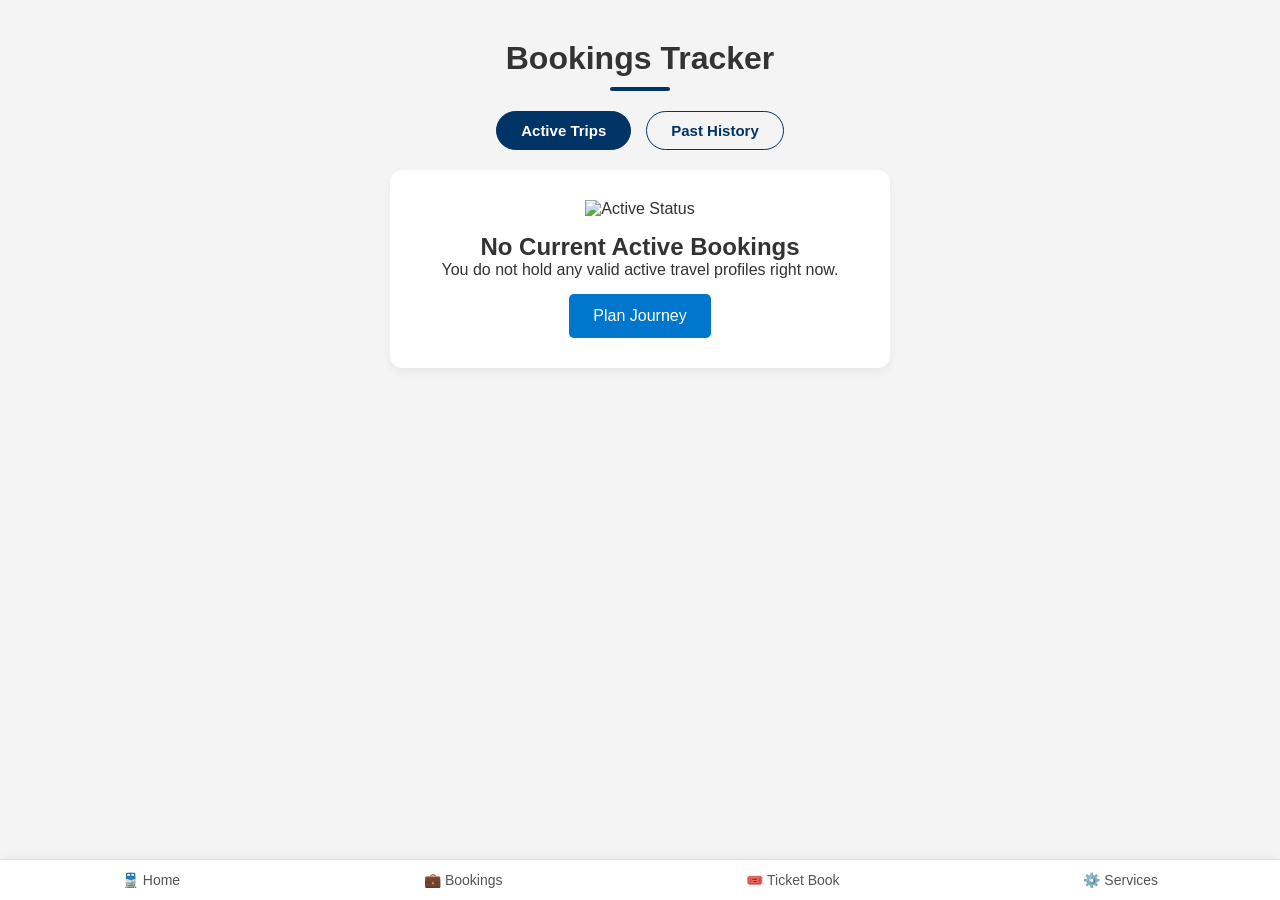
==== bookings.html @ 03254c30 "Initial commit of Rapid Rail project" ====
<!DOCTYPE html>
<html lang="en">
<head>
    <meta charset="UTF-8">
    <meta name="viewport" content="width=device-width, initial-scale=1.0">
    <title>My Bookings Ledger</title>
    <link rel="stylesheet" href="css/style.css">
</head>
<body>
    <div class="dashboard-container" style="text-align: center;">
        <h1 style="text-align: center; margin-top:20px;">Bookings Tracker</h1>
        <div class="underline"></div>
        
        <div class="tabs">
            <button class="tab-btn active-tab" id="activeBtn" onclick="switchBookingTab('active')">Active Trips</button>
            <button class="tab-btn inactive-tab" id="completedBtn" onclick="switchBookingTab('completed')">Past History</button>
        </div>

        <div class="booking-content" id="activeContent">
            <img src="https://freepik.com" alt="Active Status">
            <h2>No Current Active Bookings</h2>
            <p>You do not hold any valid active travel profiles right now.</p>
            <a href="ticket.html" class="btn" style="margin-top: 15px;">Plan Journey</a>
        </div>

        <div class="booking-content hidden" id="completedContent">
            <img src="https://freepik.com" alt="Completed Status">
            <h2>No Historical Records Found</h2>
            <p>Your cleared archival travel logs are currently vacant.</p>
        </div>
    </div>

    <div class="bottom-nav">
        <button onclick="window.location.href='home.html'">🚆 Home</button>
        <button onclick="window.location.href='bookings.html'">💼 Bookings</button>
        <button onclick="window.location.href='ticket.html'">🎟️ Ticket Book</button>
        <button onclick="window.location.href='services.html'">⚙️ Services</button>
    </div>

    <script src="js/main.js"></script>
</body>
</html>
---- css/style.css ----
/* --- Core Reset & Foundations --- */
* {
    margin: 0;
    padding: 0;
    box-sizing: border-box;
    font-family: 'Segoe UI', Arial, sans-serif;
}
body {
    background-color: #f4f4f4;
    color: #333;
    padding-bottom: 70px; /* Reserves clear layout space above fixed bottom bar */
}

/* --- Common Global Elements --- */
.navbar {
    display: flex;
    justify-content: space-between;
    align-items: center;
    padding: 1rem 2rem;
    background-color: #1c2936;
    color: white;
}
.logo {
    font-size: 1.5rem;
    font-weight: bold;
}
.btn {
    background-color: #0077cc;
    color: white;
    padding: 0.8rem 1.5rem;
    text-decoration: none;
    border-radius: 5px;
    display: inline-block;
    transition: background 0.3s;
    border: none;
    cursor: pointer;
}
.btn:hover {
    background-color: #005fa3;
}

/* --- Sticky Global Navigation Bar --- */
.bottom-nav {
    display: flex;
    justify-content: space-around;
    align-items: center;
    background-color: #ffffff;
    border-top: 1px solid #ddd;
    padding: 12px 0;
    position: fixed;
    bottom: 0;
    width: 100%;
    z-index: 1000;
    box-shadow: 0 -2px 10px rgba(0,0,0,0.05);
}
.bottom-nav button {
    background: none;
    border: none;
    font-size: 14px;
    font-weight: 500;
    color: #555;
    cursor: pointer;
    display: flex;
    flex-direction: column;
    align-items: center;
    gap: 4px;
}
.bottom-nav button:hover {
    color: #005bbb;
}

/* --- App View 1: Main Landing Hero --- */
.hero {
    background: linear-gradient(rgba(28,41,54,0.6), rgba(28,41,54,0.6)), url('https://unsplash.com') no-repeat center center/cover;
    min-height: 80vh;
    display: flex;
    align-items: center;
    justify-content: space-around;
    flex-wrap: wrap;
    text-align: center;
    padding: 2rem;
    color: white;
}
.hero-content { max-width: 600px; }
.hero-content h1 { font-size: 2.5rem; color: #fff; margin-bottom: 10px; }
.hero-content p { font-size: 1.2rem; margin: 1rem 0; }
.train-animation {
    width: 100px;
    height: 100px;
    background: url('https://flaticon.com') no-repeat center/contain;
    animation: moveTrain 8s linear infinite;
}
@keyframes moveTrain {
    0% { transform: translateX(-50px) rotateY(180deg); }
    100% { transform: translateX(80vw) rotateY(180deg); }
}

/* --- App View 2: Authentication Core --- */
.login-bg { background-color: #e0f2f1; display: flex; align-items: center; min-height: 100vh; }
.login-container {
    max-width: 360px;
    width: 90%;
    margin: auto;
    background: #ffffff;
    padding: 2.5rem 2rem;
    box-shadow: 0 4px 15px rgba(0,0,0,0.1);
    border-radius: 10px;
}
.login-container h2 { margin-bottom: 1.5rem; color: #1c2936; text-align: center; }
.login-container input {
    width: 100%;
    padding: 0.75rem;
    margin-bottom: 1.25rem;
    border: 1px solid #ccc;
    border-radius: 6px;
    font-size: 15px;
}
.login-container button { width: 100%; padding: 0.8rem; background: #005bbb; color: #fff; border: none; border-radius: 6px; font-weight: bold; cursor: pointer; }
.login-container .form-footer { margin-top: 1rem; text-align: center; font-size: 14px; }

/* --- App View 3: Dashboard Hub --- */
.dashboard-container { padding: 20px; max-width: 800px; margin: auto; }
.top-header-bar { display: flex; justify-content: space-between; align-items: center; margin-bottom: 20px; }
.clock { font-size: 1.1rem; font-weight: bold; background: #1c2936; color: white; padding: 6px 12px; border-radius: 20px; }
.banner { text-align: center; padding: 30px 20px; background: linear-gradient(135deg, #b6dbfa, #e3f2fd); border-radius: 12px; margin-bottom: 20px; }
.banner h2 { color: #003366; margin-bottom: 8px; }
.booking-info { text-align: center; padding: 20px; background-color: #fff; border-radius: 12px; box-shadow: 0 2px 8px rgba(0,0,0,0.05); }

/* --- App View 4: Services Panel --- */
.services-container { background: white; padding: 25px; border-radius: 12px; max-width: 700px; margin: 20px auto; box-shadow: 0 4px 12px rgba(0,0,0,0.05); }
.services-header { margin-bottom: 20px; text-align: center; }
.services-grid { display: grid; grid-template-columns: repeat(3, 1fr); gap: 20px; }
.service-item { display: flex; flex-direction: column; align-items: center; background: #f8f9fa; padding: 15px; border-radius: 8px; border: 1px solid #eee; }
.service-icon { width: 50px; height: 50px; background: #0077cc; border-radius: 50%; display: flex; align-items: center; justify-content: center; color: white; font-size: 22px; margin-bottom: 10px; }
.service-item button { background: none; border: none; font-size: 14px; font-weight: 600; color: #333; cursor: pointer; }
@media (max-width: 500px) { .services-grid { grid-template-columns: repeat(2, 1fr); } }

/* --- App View 5: Bookings Tab Tracker --- */
.underline { height: 4px; background-color: #003366; margin: 10px auto 20px; width: 60px; border-radius: 2px; }
.tabs { display: flex; justify-content: center; gap: 15px; margin-bottom: 20px; }
.tab-btn { padding: 10px 24px; border: 1px solid #003366; border-radius: 30px; font-size: 15px; font-weight: bold; cursor: pointer; }
.active-tab { background-color: #003366; color: white; }
.inactive-tab { background-color: transparent; color: #003366; }
.booking-content { background: white; max-width: 500px; margin: auto; padding: 30px; border-radius: 12px; box-shadow: 0 4px 10px rgba(0,0,0,0.05); }
.booking-content img { width: 120px; margin-bottom: 15px; }
.hidden { display: none !important; }

/* --- App View 6: Interactive Route & Fare Planner --- */
.planner-card { background: white; max-width: 600px; margin: 20px auto; padding: 30px; border-radius: 12px; box-shadow: 0 4px 15px rgba(0,0,0,0.05); }
.form-group { margin-bottom: 20px; text-align: left; }
.form-group label { display: block; margin-bottom: 8px; font-weight: bold; }
.form-control { width: 100%; padding: 12px; border: 1px solid #ccc; border-radius: 6px; font-size: 16px; }
.station-list { display: flex; flex-wrap: wrap; gap: 8px; margin-top: 10px; }
.station-pill { padding: 8px 14px; background-color: #eee; border: none; border-radius: 20px; cursor: pointer; font-size: 14px; }
.station-pill.selected { background-color: #0a8643; color: white; }
.class-selector { display: flex; gap: 20px; margin: 15px 0; }
.result-box { margin-top: 25px; padding: 20px; background: #eef9f2; border-left: 5px solid #0a8643; border-radius: 4px; text-align: left; }
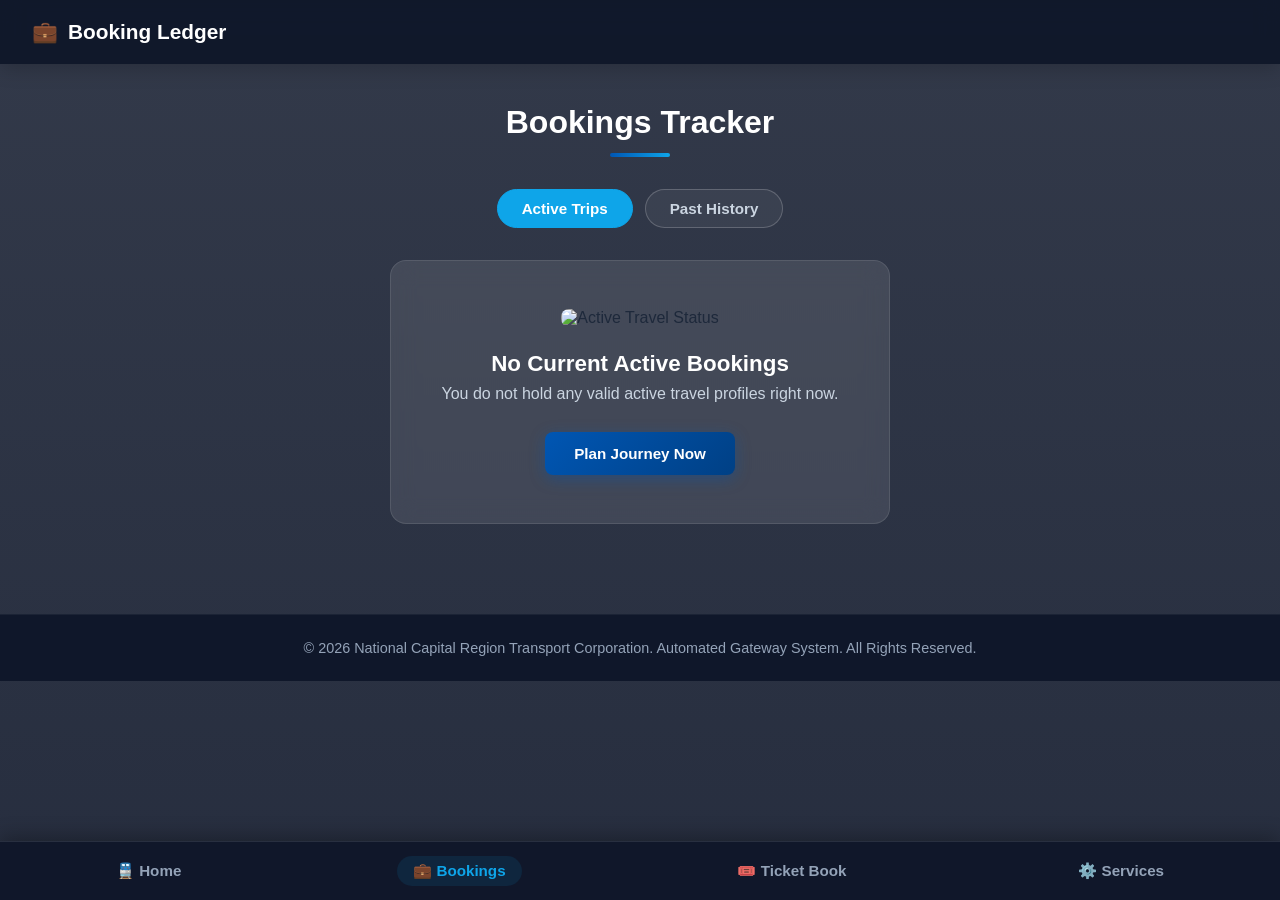
==== commit aca3e769: "UPDATEDDD" ====
--- a/bookings.html
+++ b/bookings.html
@@ -3,12 +3,20 @@
 <head>
     <meta charset="UTF-8">
     <meta name="viewport" content="width=device-width, initial-scale=1.0">
-    <title>My Bookings Ledger</title>
+    <title>My Bookings Ledger - Namo Bharat</title>
     <link rel="stylesheet" href="css/style.css">
+    <style>
+        /* Embed script parameters directly to read live local storage ticket objects */
+        .sync-ticket-card { background: white !important; color: #0f172a !important; font-family: monospace; border-radius: 12px; border: 2px dashed #cbd5e1; max-width: 420px; margin: 15px auto; padding: 20px; box-shadow: 0 4px 15px rgba(0,0,0,0.2); text-align: left; }
+    </style>
 </head>
-<body>
+<body class="dashboard-bg">
+    <header class="navbar">
+        <div class="logo"><span>💼</span> Booking Ledger</div>
+    </header>
+
     <div class="dashboard-container" style="text-align: center;">
-        <h1 style="text-align: center; margin-top:20px;">Bookings Tracker</h1>
+        <h1 style="text-align: center; margin-top:20px; font-weight: 800; color: white;">Bookings Tracker</h1>
         <div class="underline"></div>
         
         <div class="tabs">
@@ -16,27 +24,65 @@
             <button class="tab-btn inactive-tab" id="completedBtn" onclick="switchBookingTab('completed')">Past History</button>
         </div>
 
+        <!-- Active Trips Tab Container Component -->
         <div class="booking-content" id="activeContent">
-            <img src="https://freepik.com" alt="Active Status">
-            <h2>No Current Active Bookings</h2>
-            <p>You do not hold any valid active travel profiles right now.</p>
-            <a href="ticket.html" class="btn" style="margin-top: 15px;">Plan Journey</a>
+            <!-- Dynamic Injection Slot targeting purchases from local storage scripts -->
+            <div id="dynamicTicketInjectionZone" class="hidden"></div>
+
+            <div id="emptyActiveStatePlaceholder">
+                <img src="https://unsplash.com" alt="Active Travel Status">
+                <h2>No Current Active Bookings</h2>
+                <p>You do not hold any valid active travel profiles right now.</p>
+                <a href="ticket.html" class="btn btn-primary" style="margin-top: 5px;">Plan Journey Now</a>
+            </div>
         </div>
 
+        <!-- Past History Tab Container Component -->
         <div class="booking-content hidden" id="completedContent">
-            <img src="https://freepik.com" alt="Completed Status">
+            <img src="https://unsplash.com" alt="Historical Archival Status">
             <h2>No Historical Records Found</h2>
             <p>Your cleared archival travel logs are currently vacant.</p>
         </div>
     </div>
 
+    <footer class="site-footer">
+        <p>© 2026 National Capital Region Transport Corporation. Automated Gateway System. All Rights Reserved.</p>
+    </footer>
+
     <div class="bottom-nav">
         <button onclick="window.location.href='home.html'">🚆 Home</button>
-        <button onclick="window.location.href='bookings.html'">💼 Bookings</button>
+        <button class="nav-active" onclick="window.location.href='bookings.html'">💼 Bookings</button>
         <button onclick="window.location.href='ticket.html'">🎟️ Ticket Book</button>
         <button onclick="window.location.href='services.html'">⚙️ Services</button>
     </div>
 
     <script src="js/main.js"></script>
+    <script>
+        // Execution synchronization reading purchases dynamically upon view mount initialization
+        document.addEventListener('DOMContentLoaded', () => {
+            const bookedDataString = localStorage.getItem('activeBookingProfile');
+            if (bookedDataString) {
+                const data = JSON.parse(bookedDataString);
+                const container = document.getElementById('dynamicTicketInjectionZone');
+                const placeholder = document.getElementById('emptyActiveStatePlaceholder');
+                
+                if (container && placeholder) {
+                    placeholder.classList.add('hidden');
+                    container.innerHTML = `
+                        <div class="sync-ticket-card">
+                            <div style="text-align:center; font-weight:bold; color:#0056b3; margin-bottom:10px; border-bottom:1px solid #eee; padding-bottom:5px;">ACTIVE CORRIDOR PASS</div>
+                            <p style="margin:4px 0;"><strong>PNR:</strong> ${data.pnr}</p>
+                            <p style="margin:4px 0;"><strong>FROM:</strong> ${data.origin}</p>
+                            <p style="margin:4px 0;"><strong>TO:</strong> ${data.destination}</p>
+                            <p style="margin:4px 0;"><strong>CLASS:</strong> ${data.travelClass}</p>
+                            <p style="margin:4px 0;"><strong>FARE:</strong> ₹${data.fare}</p>
+                            <div style="margin-top:10px; font-size:0.75rem; text-align:center; color:#16a34a; font-weight:bold;">● VALID SECURE TRAVEL TOKEN PROFILE ACTIVE</div>
+                        </div>
+                    `;
+                    container.classList.remove('hidden');
+                }
+            }
+        });
+    </script>
 </body>
 </html>
--- a/css/style.css
+++ b/css/style.css
@@ -1,157 +1,274 @@
-/* --- Core Reset & Foundations --- */
-* {
-    margin: 0;
-    padding: 0;
-    box-sizing: border-box;
-    font-family: 'Segoe UI', Arial, sans-serif;
-}
-body {
-    background-color: #f4f4f4;
-    color: #333;
-    padding-bottom: 70px; /* Reserves clear layout space above fixed bottom bar */
-}
-
-/* --- Common Global Elements --- */
-.navbar {
-    display: flex;
-    justify-content: space-between;
-    align-items: center;
-    padding: 1rem 2rem;
-    background-color: #1c2936;
-    color: white;
-}
-.logo {
-    font-size: 1.5rem;
-    font-weight: bold;
-}
-.btn {
-    background-color: #0077cc;
-    color: white;
-    padding: 0.8rem 1.5rem;
-    text-decoration: none;
-    border-radius: 5px;
-    display: inline-block;
-    transition: background 0.3s;
-    border: none;
-    cursor: pointer;
-}
-.btn:hover {
-    background-color: #005fa3;
-}
-
-/* --- Sticky Global Navigation Bar --- */
-.bottom-nav {
-    display: flex;
-    justify-content: space-around;
-    align-items: center;
-    background-color: #ffffff;
-    border-top: 1px solid #ddd;
-    padding: 12px 0;
-    position: fixed;
-    bottom: 0;
-    width: 100%;
-    z-index: 1000;
-    box-shadow: 0 -2px 10px rgba(0,0,0,0.05);
-}
-.bottom-nav button {
-    background: none;
-    border: none;
-    font-size: 14px;
-    font-weight: 500;
-    color: #555;
-    cursor: pointer;
-    display: flex;
-    flex-direction: column;
-    align-items: center;
-    gap: 4px;
-}
-.bottom-nav button:hover {
-    color: #005bbb;
-}
-
-/* --- App View 1: Main Landing Hero --- */
-.hero {
-    background: linear-gradient(rgba(28,41,54,0.6), rgba(28,41,54,0.6)), url('https://unsplash.com') no-repeat center center/cover;
-    min-height: 80vh;
-    display: flex;
-    align-items: center;
-    justify-content: space-around;
-    flex-wrap: wrap;
-    text-align: center;
-    padding: 2rem;
-    color: white;
-}
-.hero-content { max-width: 600px; }
-.hero-content h1 { font-size: 2.5rem; color: #fff; margin-bottom: 10px; }
-.hero-content p { font-size: 1.2rem; margin: 1rem 0; }
-.train-animation {
-    width: 100px;
-    height: 100px;
-    background: url('https://flaticon.com') no-repeat center/contain;
-    animation: moveTrain 8s linear infinite;
-}
-@keyframes moveTrain {
-    0% { transform: translateX(-50px) rotateY(180deg); }
-    100% { transform: translateX(80vw) rotateY(180deg); }
-}
-
-/* --- App View 2: Authentication Core --- */
-.login-bg { background-color: #e0f2f1; display: flex; align-items: center; min-height: 100vh; }
-.login-container {
-    max-width: 360px;
-    width: 90%;
-    margin: auto;
-    background: #ffffff;
-    padding: 2.5rem 2rem;
-    box-shadow: 0 4px 15px rgba(0,0,0,0.1);
-    border-radius: 10px;
-}
-.login-container h2 { margin-bottom: 1.5rem; color: #1c2936; text-align: center; }
-.login-container input {
-    width: 100%;
-    padding: 0.75rem;
-    margin-bottom: 1.25rem;
-    border: 1px solid #ccc;
-    border-radius: 6px;
-    font-size: 15px;
-}
-.login-container button { width: 100%; padding: 0.8rem; background: #005bbb; color: #fff; border: none; border-radius: 6px; font-weight: bold; cursor: pointer; }
-.login-container .form-footer { margin-top: 1rem; text-align: center; font-size: 14px; }
-
-/* --- App View 3: Dashboard Hub --- */
-.dashboard-container { padding: 20px; max-width: 800px; margin: auto; }
-.top-header-bar { display: flex; justify-content: space-between; align-items: center; margin-bottom: 20px; }
-.clock { font-size: 1.1rem; font-weight: bold; background: #1c2936; color: white; padding: 6px 12px; border-radius: 20px; }
-.banner { text-align: center; padding: 30px 20px; background: linear-gradient(135deg, #b6dbfa, #e3f2fd); border-radius: 12px; margin-bottom: 20px; }
-.banner h2 { color: #003366; margin-bottom: 8px; }
-.booking-info { text-align: center; padding: 20px; background-color: #fff; border-radius: 12px; box-shadow: 0 2px 8px rgba(0,0,0,0.05); }
-
-/* --- App View 4: Services Panel --- */
-.services-container { background: white; padding: 25px; border-radius: 12px; max-width: 700px; margin: 20px auto; box-shadow: 0 4px 12px rgba(0,0,0,0.05); }
-.services-header { margin-bottom: 20px; text-align: center; }
-.services-grid { display: grid; grid-template-columns: repeat(3, 1fr); gap: 20px; }
-.service-item { display: flex; flex-direction: column; align-items: center; background: #f8f9fa; padding: 15px; border-radius: 8px; border: 1px solid #eee; }
-.service-icon { width: 50px; height: 50px; background: #0077cc; border-radius: 50%; display: flex; align-items: center; justify-content: center; color: white; font-size: 22px; margin-bottom: 10px; }
-.service-item button { background: none; border: none; font-size: 14px; font-weight: 600; color: #333; cursor: pointer; }
-@media (max-width: 500px) { .services-grid { grid-template-columns: repeat(2, 1fr); } }
-
-/* --- App View 5: Bookings Tab Tracker --- */
-.underline { height: 4px; background-color: #003366; margin: 10px auto 20px; width: 60px; border-radius: 2px; }
-.tabs { display: flex; justify-content: center; gap: 15px; margin-bottom: 20px; }
-.tab-btn { padding: 10px 24px; border: 1px solid #003366; border-radius: 30px; font-size: 15px; font-weight: bold; cursor: pointer; }
-.active-tab { background-color: #003366; color: white; }
-.inactive-tab { background-color: transparent; color: #003366; }
-.booking-content { background: white; max-width: 500px; margin: auto; padding: 30px; border-radius: 12px; box-shadow: 0 4px 10px rgba(0,0,0,0.05); }
-.booking-content img { width: 120px; margin-bottom: 15px; }
+:root { 
+    --primary: #0056b3; 
+    --primary-glow: rgba(0, 86, 179, 0.4); 
+    --dark-bg: #0f172a; 
+    --card-bg: rgba(255, 255, 255, 0.95); 
+    --text-main: #1e293b; 
+    --text-muted: #64748b; 
+    --accent: #0ea5e9; 
+}
+* { 
+    margin: 0; 
+    padding: 0; 
+    box-sizing: border-box; 
+    font-family: sans-serif; 
+}
+body { 
+    color: var(--text-main); 
+    overflow-x: hidden; 
+    padding-bottom: 140px; 
+    min-height: 100vh; 
+    background: linear-gradient(rgba(15, 23, 42, 0.85), rgba(15, 23, 42, 0.9)), url('https://unsplash.com') no-repeat center center/cover fixed; 
+}
+.navbar { 
+    display: flex; 
+    justify-content: space-between; 
+    align-items: center; 
+    padding: 1.25rem 2rem; 
+    background-color: rgba(15, 23, 42, 0.95); 
+    backdrop-filter: blur(10px); 
+    color: white; 
+    box-shadow: 0 4px 20px rgba(0,0,0,0.2); 
+    position: sticky; 
+    top: 0; 
+    z-index: 100; 
+}
+.logo { 
+    font-size: 1.3rem; 
+    font-weight: 700; 
+    display: flex; 
+    align-items: center; 
+    gap: 10px; 
+}
+.clock { 
+    font-size: 1rem; 
+    font-weight: 600; 
+    background: linear-gradient(135deg, #1e293b, #334155); 
+    padding: 6px 16px; 
+    border-radius: 30px; 
+    border: 1px solid rgba(255,255,255,0.1); 
+}
+.btn { 
+    padding: 0.8rem 1.8rem; 
+    text-decoration: none; 
+    border-radius: 8px; 
+    font-weight: 600; 
+    font-size: 0.95rem; 
+    display: inline-block; 
+    transition: all 0.3s ease; 
+    border: none; 
+    cursor: pointer; 
+}
+.btn-primary { 
+    background: linear-gradient(135deg, var(--primary), #004085); 
+    color: white; 
+    box-shadow: 0 4px 15px var(--primary-glow); 
+}
+.btn-primary:hover { 
+    transform: translateY(-2px); 
+    box-shadow: 0 6px 20px var(--primary-glow); 
+}
+.hero { 
+    position: relative; 
+    min-height: 80vh; 
+    display: flex; 
+    flex-direction: column; 
+    align-items: center; 
+    justify-content: center; 
+    text-align: center; 
+    padding: 2rem; 
+    background: url('https://unsplash.com') no-repeat center center/cover; 
+}
+.hero-overlay { 
+    position: absolute; 
+    top: 0; 
+    left: 0; 
+    width: 100%; 
+    height: 100%; 
+    background: linear-gradient(to bottom, rgba(15, 23, 42, 0.85), rgba(15, 23, 42, 0.7)); 
+    z-index: 1; 
+}
+.hero-content { 
+    position: relative; 
+    z-index: 2; 
+    max-width: 750px; 
+    color: white; 
+}
+.badge { 
+    background: rgba(14, 165, 233, 0.15); 
+    border: 1px solid var(--accent); 
+    color: var(--accent); 
+    padding: 6px 16px; 
+    border-radius: 30px; 
+    font-size: 0.85rem; 
+    font-weight: 700; 
+    text-transform: uppercase; 
+    margin-bottom: 1.5rem; 
+    display: inline-block; 
+}
+.hero-content h1 { 
+    font-size: 3.5rem; 
+    font-weight: 800; 
+    margin-bottom: 1.5rem; 
+    background: linear-gradient(to right, #ffffff, #cbd5e1); 
+    -webkit-background-clip: text; 
+    background-clip: text; 
+    -webkit-text-fill-color: transparent; 
+}
+.hero-content p { 
+    font-size: 1.25rem; 
+    color: #94a3b8; 
+    margin-bottom: 2.5rem; 
+}
+.dashboard-container { 
+    max-width: 850px; 
+    margin: auto; 
+    padding: 20px; 
+}
+.dash-hero { 
+    background: linear-gradient(135deg, rgba(30,58,138,0.9) 0%, rgba(15,23,42,0.95) 100%); 
+    color: white; 
+    padding: 3rem 2rem; 
+    border-radius: 16px; 
+    margin-bottom: 30px; 
+    box-shadow: 0 10px 30px rgba(0,0,0,0.2); 
+    text-align: center; 
+    border: 1px solid rgba(255,255,255,0.05); 
+}
+.promo-card { 
+    background: rgba(255,255,255,0.1); 
+    backdrop-filter: blur(10px); 
+    border-radius: 16px; 
+    padding: 2.5rem 2rem; 
+    text-align: center; 
+    border: 1px solid rgba(255,255,255,0.1); 
+    margin-bottom: 30px; 
+}
+.promo-card h3 { 
+    font-size: 1.5rem; 
+    margin-bottom: 10px; 
+    color: white; 
+}
+.promo-card p { 
+    color: #cbd5e1; 
+    margin-bottom: 1.5rem; 
+}
+.services-container { 
+    max-width: 850px; 
+    margin: 30px auto; 
+    padding: 2.5rem; 
+    background: rgba(255, 255, 255, 0.1); 
+    backdrop-filter: blur(12px); 
+    border-radius: 16px; 
+    border: 1px solid rgba(255,255,255,0.1); 
+    box-shadow: 0 10px 30px rgba(0,0,0,0.2); 
+}
+.services-header h2 { 
+    font-size: 1.8rem; 
+    font-weight: 700; 
+    color: white; 
+    margin-bottom: 8px; 
+    text-align: center; 
+}
+.services-header p { 
+    color: #cbd5e1; 
+    font-size: 1rem; 
+    text-align: center; 
+    margin-bottom: 2.5rem; 
+}
+.services-grid { 
+    display: grid; 
+    grid-template-columns: repeat(3, 1fr); 
+    gap: 24px; 
+}
+.service-item { 
+    background: rgba(15, 23, 42, 0.6); 
+    border: 1px solid rgba(255,255,255,0.1); 
+    border-radius: 12px; 
+    padding: 1.5rem; 
+    display: flex; 
+    flex-direction: column; 
+    align-items: center; 
+    justify-content: center; 
+    gap: 12px; 
+    transition: all 0.25s ease; 
+}
+.service-item:hover { 
+    transform: translateY(-3px); 
+    background: rgba(15, 23, 42, 0.8); 
+    border-color: var(--accent); 
+}
+.service-icon { 
+    font-size: 1.75rem; 
+    background: rgba(14, 165, 233, 0.2); 
+    color: var(--accent); 
+    width: 60px; 
+    height: 60px; 
+    border-radius: 50%; 
+    display: flex; 
+    align-items: center; 
+    justify-content: center; 
+}
+.service-item button { 
+    font-size: 1rem !important; 
+    color: white !important; 
+    background: transparent !important; 
+    border: none !important; 
+    font-weight: 600 !important; 
+    cursor: pointer; 
+}
+.table-responsive { width: 100%; overflow-x: auto; margin-top: 15px; border-radius: 8px; background: rgba(15,23,42,0.5); border: 1px solid rgba(255,255,255,0.1); }
+.timing-table { width: 100%; border-collapse: collapse; text-align: left; color: white; }
+.timing-table th, .timing-table td { padding: 14px 16px; border-bottom: 1px solid rgba(255,255,255,0.05); }
+.timing-table th { background: rgba(0, 86, 179, 0.4); font-weight: 700; color: var(--accent); }
+.timing-table tr:hover { background: rgba(255,255,255,0.05); }
+.map-wrapper { width: 100%; height: 350px; border-radius: 12px; overflow: hidden; margin-top: 15px; border: 2px solid rgba(255,255,255,0.1); }
+.planner-card { background: rgba(255,255,255,0.1); backdrop-filter: blur(12px); max-width: 650px; margin: 40px auto; padding: 2.5rem; border-radius: 16px; border: 1px solid rgba(255,255,255,0.1); box-shadow: 0 10px 30px rgba(0,0,0,0.2); }
+.planner-title { background: linear-gradient(135deg, #0056b3 0%, #0ea5e9 100%); color: white; padding: 1rem; border-radius: 10px; text-align: center; font-weight: 700; margin-bottom: 2rem; }
+.form-group { margin-bottom: 1.75rem; text-align: left; }
+.form-group label { display: block; margin-bottom: 0.5rem; font-size: 0.85rem; font-weight: 700; color: #cbd5e1; text-transform: uppercase; }
+.form-control { width: 100%; padding: 0.85rem 1rem; background: rgba(15,23,42,0.7); border: 1px solid rgba(255,255,255,0.15); border-radius: 8px; font-size: 1rem; color: white; }
+.station-list { display: flex; flex-wrap: wrap; gap: 8px; margin-top: 0.5rem; }
+.station-pill { padding: 6px 14px; background: rgba(255,255,255,0.05); border: 1px solid rgba(255,255,255,0.1); border-radius: 20px; cursor: pointer; font-size: 0.85rem; color: #cbd5e1; }
+.station-pill.selected { background-color: #16a34a; color: white; border-color: #16a34a; }
+.class-selector { display: flex; gap: 24px; margin-top: 0.5rem; color: white; }
+.result-box { margin-top: 1.75rem; padding: 1.5rem; background: rgba(15,23,42,0.85); border-left: 4px solid #16a34a; border-radius: 8px; }
+.payment-processing-box { text-align: center; padding: 2.5rem; color: white; }
+.qr-spinner { width: 180px; height: 180px; margin: 20px auto; padding: 10px; background: white; border-radius: 12px; box-shadow: 0 0 25px rgba(14,165,233,0.4); }
+.qr-spinner img { width: 100%; height: 100%; }
+.countdown-line { width: 100%; height: 4px; background: rgba(255,255,255,0.1); border-radius: 2px; margin-top: 15px; overflow: hidden; }
+.countdown-progress { height: 100%; background: var(--accent); width: 100%; animation: bleedBar 5.5s linear forwards; }
+@keyframes bleedBar { 0% { width: 100%; } 100% { width: 0%; } }
+.boarding-pass-ticket { max-width: 450px; margin: 25px auto 0; background: #ffffff; color: #0f172a; border-radius: 16px; overflow: hidden; box-shadow: 0 15px 35px rgba(0,0,0,0.4); font-family: monospace; border: 1px dashed #cbd5e1; }
+.ticket-header-deck { background: #0056b3; color: white; padding: 15px; text-align: center; }
+.ticket-header-deck h3 { font-size: 1.2rem; letter-spacing: 1px; margin-bottom: 2px; }
+.ticket-body-deck { padding: 20px; background: #fff; }
+.ticket-route-row { display: flex; justify-content: space-between; align-items: center; margin-bottom: 20px; border-bottom: 2px dashed #e2e8f0; padding-bottom: 15px; }
+.route-stop { text-align: left; }
+.route-stop.right { text-align: right; }
+.route-stop h4 { font-size: 1.3rem; color: #0056b3; margin-bottom: 2px; }
+.route-stop p { font-size: 0.75rem; color: #64748b; }
+.route-arrow-icon { font-size: 1.3rem; color: #cbd5e1; }
+.ticket-details-grid { display: grid; grid-template-columns: repeat(2, 1fr); gap: 15px; text-align: left; }
+.detail-cell label { font-size: 0.7rem; color: #94a3b8; text-transform: uppercase; display: block; }
+.detail-cell span { font-size: 0.95rem; font-weight: 700; color: #1e293b; }
+.ticket-footer-barcode { background: #f8fafc; border-top: 1px dashed #e2e8f0; padding: 15px; text-align: center; }
+.barcode-visual { font-size: 1.8rem; letter-spacing: 4px; color: #000; margin-bottom: 4px; font-weight: bold; }
+.ticket-id-txt { font-size: 0.8rem; color: #64748b; font-weight: bold; }
+.underline { height: 4px; background: linear-gradient(to right, #0056b3, #0ea5e9); margin: 12px auto 2rem; width: 60px; border-radius: 10px; }
+.tabs { display: flex; justify-content: center; gap: 12px; margin-bottom: 2rem; }
+.tab-btn { padding: 10px 24px; border: 1px solid rgba(255,255,255,0.2); border-radius: 30px; font-size: 0.95rem; font-weight: 600; cursor: pointer; }
+.active-tab { background-color: var(--accent); color: white; border-color: var(--accent); }
+.inactive-tab { background-color: rgba(255,255,255,0.05); color: #cbd5e1; }
+.booking-content { background: rgba(255,255,255,0.1); backdrop-filter: blur(12px); max-width: 500px; margin: 0 auto 30px; padding: 3rem 2rem; border-radius: 16px; border: 1px solid rgba(255,255,255,0.1); text-align: center; }
+.booking-content img { width: 140px; height: 140px; object-fit: contain; margin-bottom: 1.5rem; border-radius: 8px; }
+.booking-content h2 { font-size: 1.4rem; color: white; margin-bottom: 8px; }
+.booking-content p { color: #cbd5e1; margin-bottom: 1.5rem; }
+.bottom-nav { display: flex; justify-content: space-around; align-items: center; background-color: rgba(15, 23, 42, 0.95); backdrop-filter: blur(12px); border-top: 1px solid rgba(255,255,255,0.1); padding: 14px 0; position: fixed; bottom: 0; left: 0; width: 100%; z-index: 999; box-shadow: 0 -4px 20px rgba(0,0,0,0.3); }
+.bottom-nav button { background: none; border: none; font-size: 0.95rem; font-weight: 600; color: #94a3b8; cursor: pointer; transition: all 0.2s; padding: 6px 16px; border-radius: 20px; }
+.bottom-nav button:hover, .bottom-nav .nav-active { color: var(--accent); background: rgba(14,165,233,0.1); }
+.site-footer { background: #0f172a; border-top: 1px solid rgba(255,255,255,0.05); color: #94a3b8; padding: 25px 20px; text-align: center; font-size: 0.9rem; width: 100%; margin-top: 40px; position: relative; z-index: 5; }
+.footer-links { display: flex; justify-content: center; gap: 20px; margin-bottom: 12px; }
+.footer-links a { color: var(--accent); text-decoration: none; font-weight: 500; transition: color 0.2s; }
+.footer-links a:hover { color: white; text-decoration: underline; }
 .hidden { display: none !important; }
-
-/* --- App View 6: Interactive Route & Fare Planner --- */
-.planner-card { background: white; max-width: 600px; margin: 20px auto; padding: 30px; border-radius: 12px; box-shadow: 0 4px 15px rgba(0,0,0,0.05); }
-.form-group { margin-bottom: 20px; text-align: left; }
-.form-group label { display: block; margin-bottom: 8px; font-weight: bold; }
-.form-control { width: 100%; padding: 12px; border: 1px solid #ccc; border-radius: 6px; font-size: 16px; }
-.station-list { display: flex; flex-wrap: wrap; gap: 8px; margin-top: 10px; }
-.station-pill { padding: 8px 14px; background-color: #eee; border: none; border-radius: 20px; cursor: pointer; font-size: 14px; }
-.station-pill.selected { background-color: #0a8643; color: white; }
-.class-selector { display: flex; gap: 20px; margin: 15px 0; }
-.result-box { margin-top: 25px; padding: 20px; background: #eef9f2; border-left: 5px solid #0a8643; border-radius: 4px; text-align: left; }
